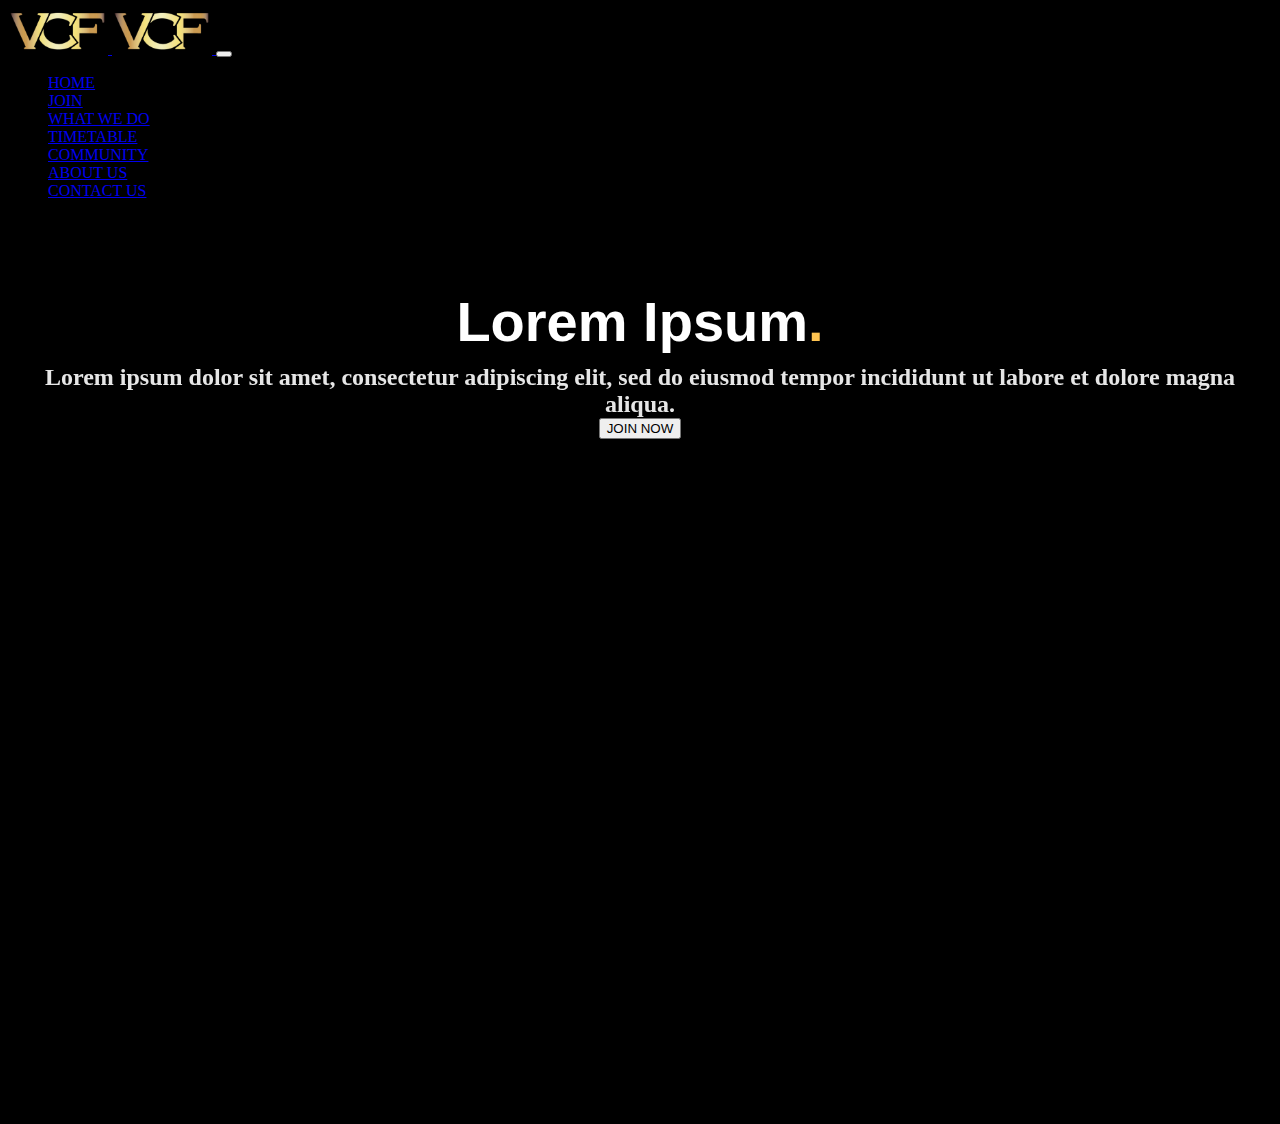
==== index.html @ 5a01fdd0 "Rename home.html to index.html" ====
<!doctype html>
<html lang="en">
<head>
    <meta charset="utf-8">
    <meta name="viewport" content="width=device-width, initial-scale=1">
    <title>Bootstrap demo</title>
    <link href="custom.css" rel="stylesheet">
    <link rel="stylesheet" href="https://unpkg.com/aos@next/dist/aos.css" />
    <link href="https://cdn.jsdelivr.net/npm/bootstrap@5.2.3/dist/css/bootstrap.min.css" rel="stylesheet"
          integrity="sha384-rbsA2VBKQhggwzxH7pPCaAqO46MgnOM80zW1RWuH61DGLwZJEdK2Kadq2F9CUG65" crossorigin="anonymous">
    <script src="https://cdn.jsdelivr.net/npm/bootstrap@5.2.3/dist/js/bootstrap.bundle.min.js"
            integrity="sha384-kenU1KFdBIe4zVF0s0G1M5b4hcpxyD9F7jL+jjXkk+Q2h455rYXK/7HAuoJl+0I4"
            crossorigin="anonymous"></script>
    <style>
        body {
            background: linear-gradient(
                    rgba(0, 0, 0, 0.7),
                    rgba(0, 0, 0, 0.7)
            ),
            url('background.jpeg');
            background-attachment: fixed;
            background-size: contain;
            background-repeat: no-repeat;
            background-color: black;
            background-position: right calc(50% + 50px);
        }
    </style>
</head>
<body>

    <nav class="navbar navbar-expand-lg navbar-dark fixed-top">
        <div class="container-fluid">
            <a class="navbar-brand d-block d-sm-none" href="home.html">
                <img class="img-fluid" src='media/logo.jpeg' width="100">
            </a>
            <a class="navbar-brand d-none d-sm-block" href="home.html">
                <img class="img-fluid" src='media/logo.jpeg' width="100">
            </a>
            <button class="navbar-toggler" type="button" data-bs-toggle="collapse" data-bs-target="#navbarToggler"
                    aria-controls="primary-menu" aria-expanded="false" aria-label="Toggle navigation">
                <span class="navbar-toggler-icon"></span>
            </button>
            <div class="collapse navbar-collapse" id="navbarToggler">
                <div class="container">
                    <ul id="menu-left-menu"
                        class="navbar-nav align-items-center justify-content-between container-fluid">
                        <li id="menu-item-1882"
                            class="menu-item menu-item-type-post_type menu-item-object-page menu-item-home current-menu-item page_item page-item-73 current_page_item menu-item-1882 nav-item active ">
                            <a href="home.html" aria-current="page" class="nav-link">HOME</a></li>
                        <li id="menu-item-1880"
                            class="menu-item menu-item-type-post_type menu-item-object-page menu-item-1880 nav-item"><a
                                href="join.html" class="nav-link">JOIN</a></li>
                        <li id="menu-item-1883"
                            class="menu-item menu-item-type-post_type menu-item-object-page menu-item-1883 nav-item"><a
                                href="what.html" class="nav-link">WHAT WE DO</a></li>
                        <li id="menu-item-1881"
                            class="menu-item menu-item-type-post_type menu-item-object-page menu-item-1881 nav-item"><a
                                href="timetable.html" class="nav-link">TIMETABLE</a></li>
                        <li id="menu-item-2346"
                            class="menu-item menu-item-type-post_type menu-item-object-page menu-item-2346 nav-item"><a
                                href="community.html" class="nav-link">COMMUNITY</a></li>
                        <li id="menu-item-2344"
                            class="menu-item menu-item-type-post_type menu-item-object-page menu-item-2344 nav-item"><a
                                href="about.html" class="nav-link">ABOUT US</a></li>
                        <li id="menu-item-2345"
                            class="menu-item menu-item-type-post_type menu-item-object-page menu-item-2345 nav-item"><a
                                href="contact.html" class="nav-link">CONTACT US</a></li>
                    </ul>
                </div>
            </div>
        </div>
    </nav>


    <section id="hero" class="d-flex align-items-center justify-content-center">
        <div class="container" data-aos="fade-up">

            <div class="row justify-content-center" data-aos="fade-up" data-aos-delay="150">
                <div class="col">
                    <h1>Lorem Ipsum<span>.</span></h1>
                    <h2>Lorem ipsum dolor sit amet, consectetur adipiscing elit, sed do eiusmod tempor incididunt ut labore et dolore magna aliqua.</h2>
                </div>
            </div>

            <div class="row gy-4 mt-5 justify-content-center" data-aos="zoom-in" data-aos-delay="250">
                <div class="col">
                    <button href="join.html" type="button" class="btn btn-lg btn-outline-light"
                            role="button" onclick="location.href = 'join.html';">
                        JOIN NOW
                    </button>
                </div>
            </div>

        </div>
    </section><!-- End Hero -->

    <script src="https://unpkg.com/aos@next/dist/aos.js"></script>
    <script>
        AOS.init();
    </script>


</body>

</html>
---- custom.css ----
/*--------------------------------------------------------------
# Hero Section
--------------------------------------------------------------*/
#hero {
  width: 100%;
  height: 100vh;
  background-size: cover;
  position: relative;
}

#hero:before {
  content: "";
  background: rgba(0, 0, 0, 0.6);
  position: absolute;
  bottom: 0;
  top: 0;
  left: 0;
  right: 0;
}

#hero .container {
  position: relative;
  padding-top: 74px;
  text-align: center;
}

#hero h1 {
  margin: 0;
  font-size: 56px;
  font-weight: 700;
  line-height: 64px;
  color: #fff;
  font-family: "Poppins", sans-serif;
}

#hero h1 span {
  color: #ffc451;
}

#hero h2 {
  color: rgba(255, 255, 255, 0.9);
  margin: 10px 0 0 0;
  font-size: 24px;
}

#hero p {
  color: rgba(255, 255, 255, 0.9);
  margin: 10px 0 0 0;
  font-size: 24px;
}

#hero li {
  color: rgba(255, 255, 255, 0.9);
  margin: 10px 0 0 0;
  font-size: 24px;
}

#hero .icon-box {
  padding: 30px 20px;
  transition: ease-in-out 0.3s;
  border: 1px solid rgba(255, 255, 255, 0.3);
  height: 100%;
  text-align: center;
}

#hero .icon-box i {
  font-size: 32px;
  line-height: 1;
  color: #ffc451;
}

#hero .icon-box h3 {
  font-weight: 700;
  margin: 10px 0 0 0;
  padding: 0;
  line-height: 1;
  font-size: 20px;
  line-height: 26px;
}

#hero .icon-box h3 a {
  color: #fff;
  transition: ease-in-out 0.3s;
}

#hero .icon-box h3 a:hover {
  color: #ffc451;
}

#hero .icon-box:hover {
  border-color: #ffc451;
}

@media (min-width: 1024px) {
  #hero {
    background-attachment: fixed;
  }
}

@media (max-width: 768px) {
  #hero h1 {
    font-size: 28px;
    line-height: 36px;
  }

  #hero h2 {
    font-size: 20px;
    line-height: 24px;
  }
}

/*--------------------------------------------------------------
# Map Section
--------------------------------------------------------------*/
.map-responsive{
  overflow:hidden;
  padding-bottom:50%;
  position:relative;
  height:0;
}
.map-responsive iframe{
  left:0;
  top:0;
  height:100%;
  width:100%;
  position:absolute;
}
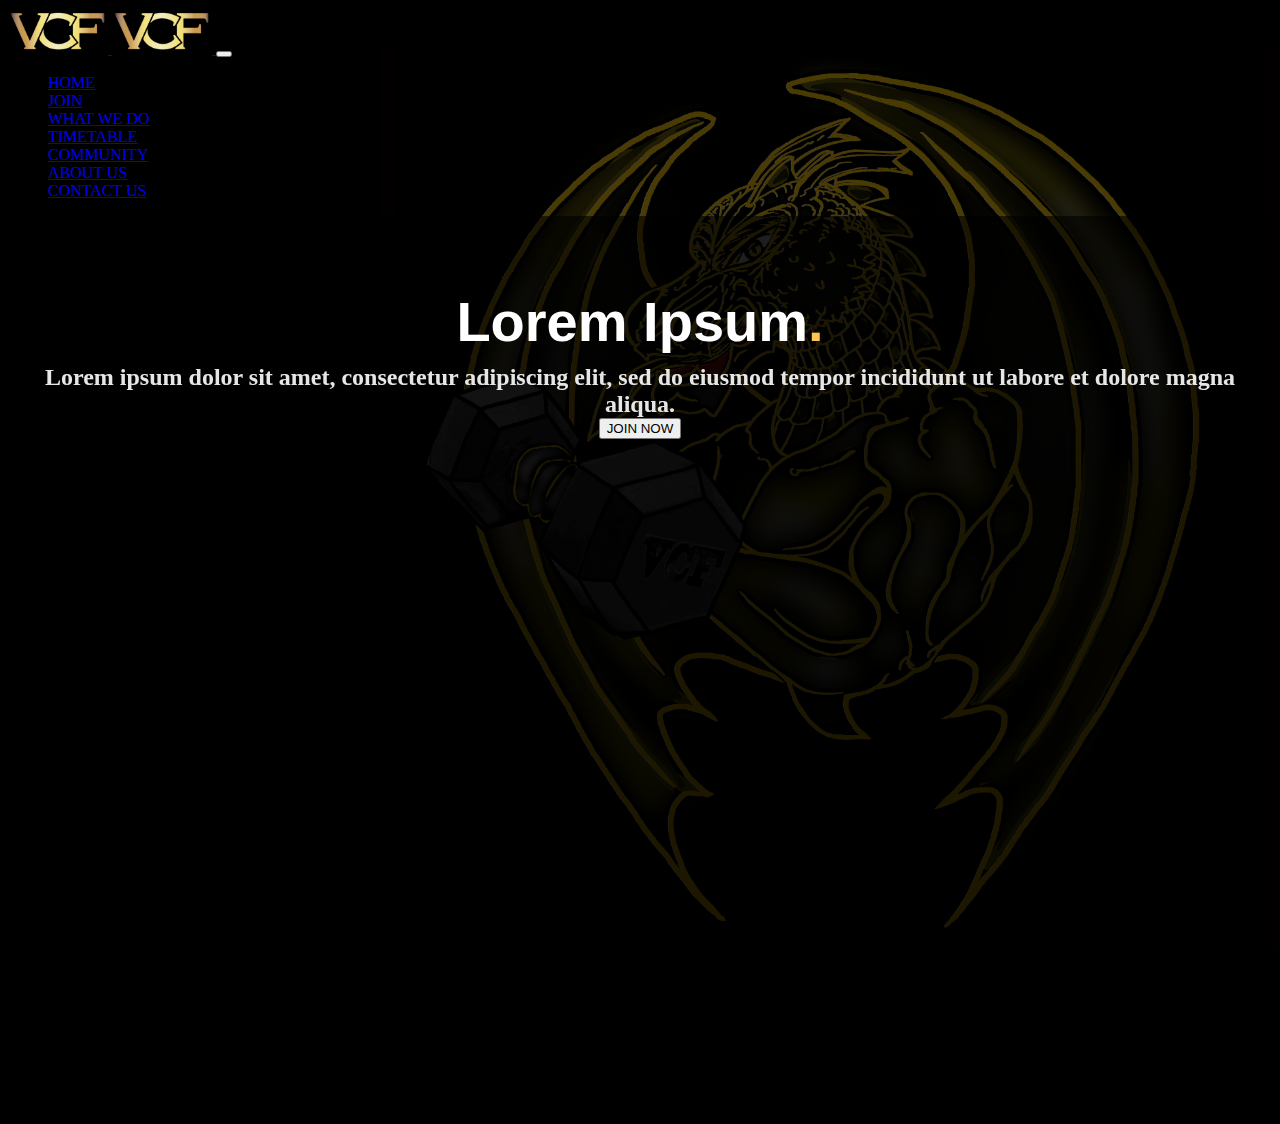
==== commit 742c911a: "path fixes" ====
--- a/index.html
+++ b/index.html
@@ -17,7 +17,7 @@
                     rgba(0, 0, 0, 0.7),
                     rgba(0, 0, 0, 0.7)
             ),
-            url('background.jpeg');
+            url('media/background.jpeg');
             background-attachment: fixed;
             background-size: contain;
             background-repeat: no-repeat;
@@ -30,10 +30,10 @@
 
     <nav class="navbar navbar-expand-lg navbar-dark fixed-top">
         <div class="container-fluid">
-            <a class="navbar-brand d-block d-sm-none" href="home.html">
+            <a class="navbar-brand d-block d-sm-none" href="index.html">
                 <img class="img-fluid" src='media/logo.jpeg' width="100">
             </a>
-            <a class="navbar-brand d-none d-sm-block" href="home.html">
+            <a class="navbar-brand d-none d-sm-block" href="index.html">
                 <img class="img-fluid" src='media/logo.jpeg' width="100">
             </a>
             <button class="navbar-toggler" type="button" data-bs-toggle="collapse" data-bs-target="#navbarToggler"
@@ -46,7 +46,7 @@
                         class="navbar-nav align-items-center justify-content-between container-fluid">
                         <li id="menu-item-1882"
                             class="menu-item menu-item-type-post_type menu-item-object-page menu-item-home current-menu-item page_item page-item-73 current_page_item menu-item-1882 nav-item active ">
-                            <a href="home.html" aria-current="page" class="nav-link">HOME</a></li>
+                            <a href="index.html" aria-current="page" class="nav-link">HOME</a></li>
                         <li id="menu-item-1880"
                             class="menu-item menu-item-type-post_type menu-item-object-page menu-item-1880 nav-item"><a
                                 href="join.html" class="nav-link">JOIN</a></li>
